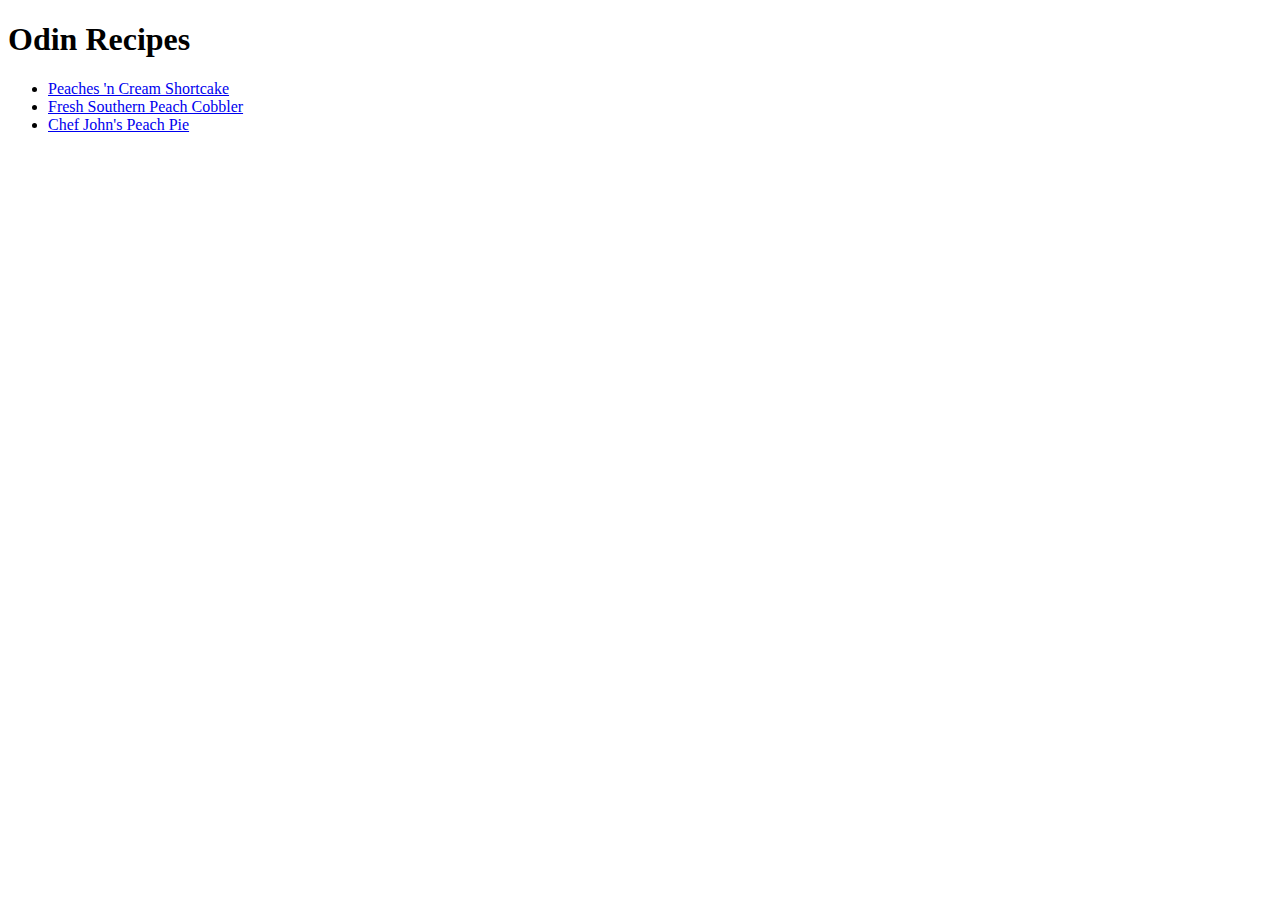
==== index.html @ 48ec8c8e "feat: add three recipes pages to main" ====
<!DOCTYPE html>
<html lang="en">
  <head>
    <meta charset="UTF-8" />
    <meta name="viewport" content="width=device-width, initial-scale=1.0" />
    <title>Odin Recipes</title>
  </head>
  <body>
    <h1>Odin Recipes</h1>
    <ul>
      <li>
        <a href="recipes/shortcake.html" target="_self"
          >Peaches 'n Cream Shortcake</a
        >
      </li>
      <li>
        <a href="recipes/cobbler.html" target="_self"
          >Fresh Southern Peach Cobbler</a
        >
      </li>
      <li>
        <a href="recipes/pie.html" target="_self">Chef John's Peach Pie</a>
      </li>
    </ul>
  </body>
</html>
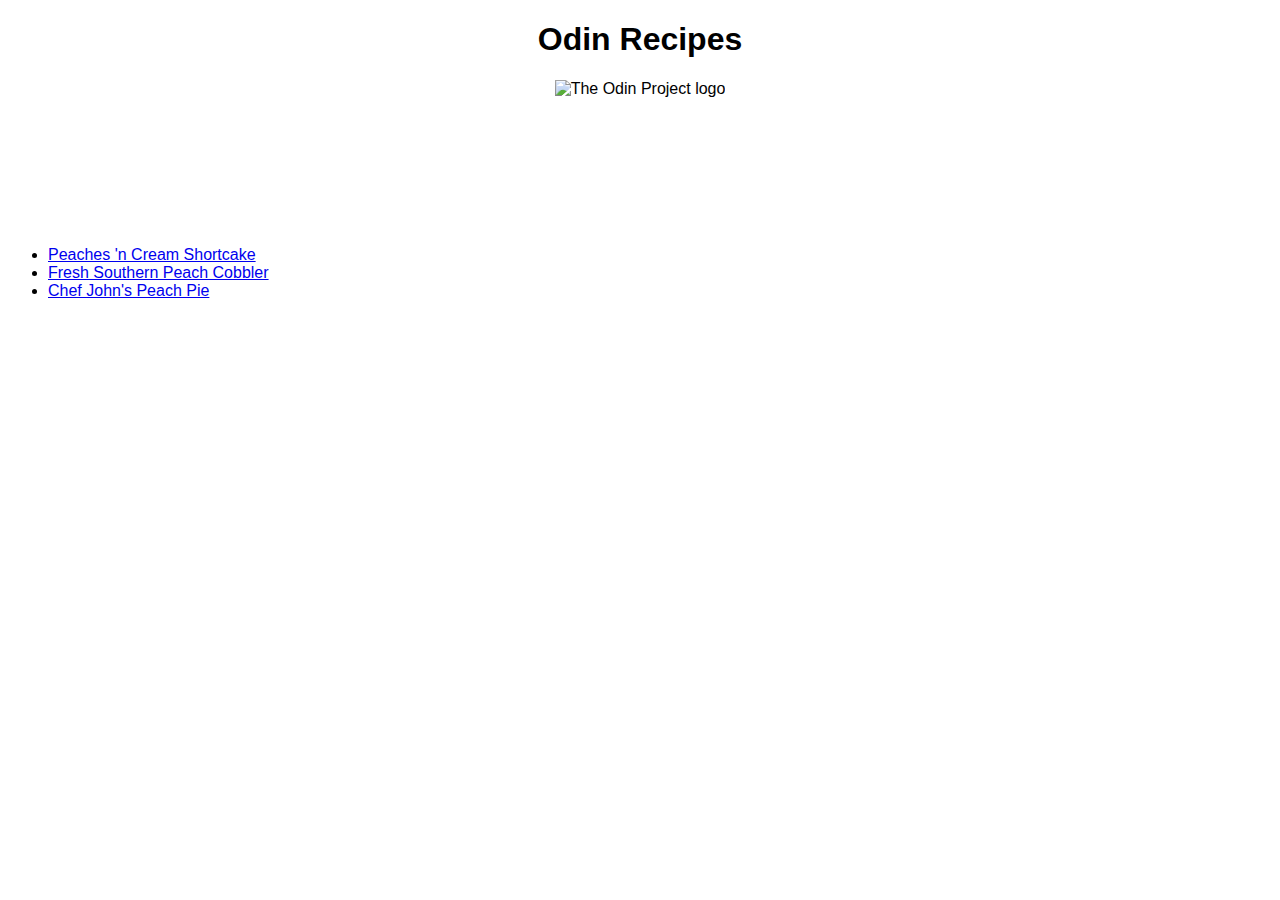
==== commit 175594bc: "feat: add minimal styling to all pages" ====
--- a/index.html
+++ b/index.html
@@ -3,11 +3,19 @@
   <head>
     <meta charset="UTF-8" />
     <meta name="viewport" content="width=device-width, initial-scale=1.0" />
+    <link rel="stylesheet" href="/styles.css" />
     <title>Odin Recipes</title>
   </head>
   <body>
     <h1>Odin Recipes</h1>
-    <ul>
+    <div class="container">
+      <img
+        src="https://www.theodinproject.com/assets/icons/odin-icon-a34029cd84a741be4da27758dafd7d7ac3729021adea3e0701e310d91e5c1d04.svg"
+        alt="The Odin Project logo"
+        height="150"
+      />
+    </div>
+    <ul class="repice-list">
       <li>
         <a href="recipes/shortcake.html" target="_self"
           >Peaches 'n Cream Shortcake</a
--- a/styles.css
+++ b/styles.css
@@ -0,0 +1,17 @@
+* {
+  font-family: Arial, Helvetica, sans-serif;
+}
+
+h1 {
+  text-align: center;
+}
+
+h2 {
+  text-align: center;
+}
+
+.container {
+  width: 100%;
+  display: flex;
+  justify-content: center;
+}
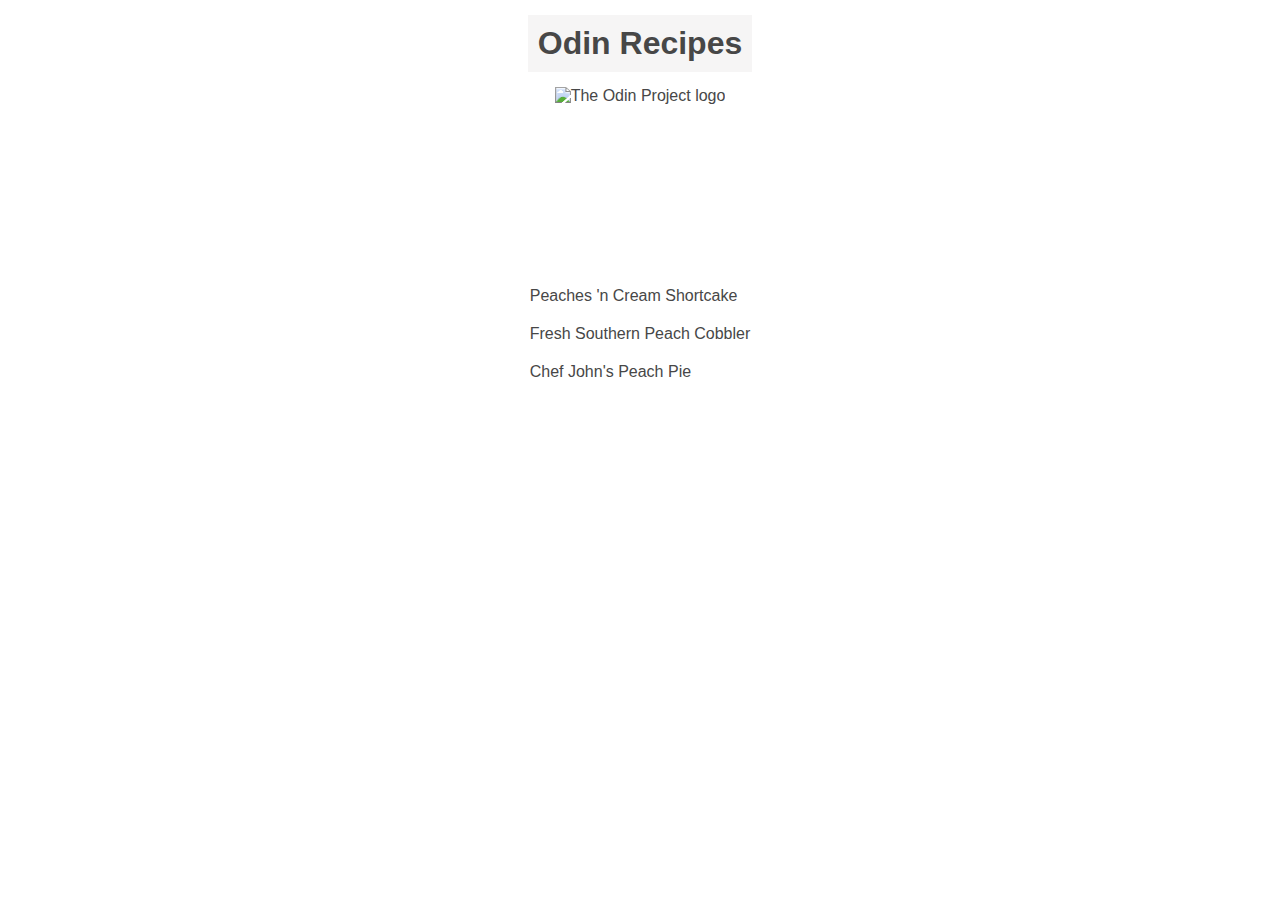
==== commit adcf7f6e: "fix: fix class typo and tweak styling more" ====
--- a/index.html
+++ b/index.html
@@ -15,7 +15,7 @@
         height="150"
       />
     </div>
-    <ul class="repice-list">
+    <ul class="recipe-list">
       <li>
         <a href="recipes/shortcake.html" target="_self"
           >Peaches 'n Cream Shortcake</a
--- a/styles.css
+++ b/styles.css
@@ -1,13 +1,25 @@
 * {
   font-family: Arial, Helvetica, sans-serif;
+  color: rgb(71, 71, 71);
 }
 
-h1 {
-  text-align: center;
+body {
+  width: 85vw;
+  margin: 0 auto;
 }
 
+h1,
 h2 {
   text-align: center;
+  background-color: rgb(246, 245, 245);
+  width: fit-content;
+  padding: 10px;
+  margin: 15px auto;
+}
+
+.description {
+  outline: 5px solid rgb(230, 227, 227);
+  padding: 5px;
 }
 
 .container {
@@ -15,3 +27,27 @@
   display: flex;
   justify-content: center;
 }
+
+.recipe-list {
+  list-style-type: none;
+  width: fit-content;
+  margin: 0 auto;
+  padding: 40px;
+}
+
+.ingredients {
+  padding: 20px;
+}
+
+li {
+  padding: 10px;
+}
+
+a {
+  text-decoration: none;
+  padding: 5px;
+}
+
+a:hover {
+  background-color: rgb(230, 227, 227);
+}
